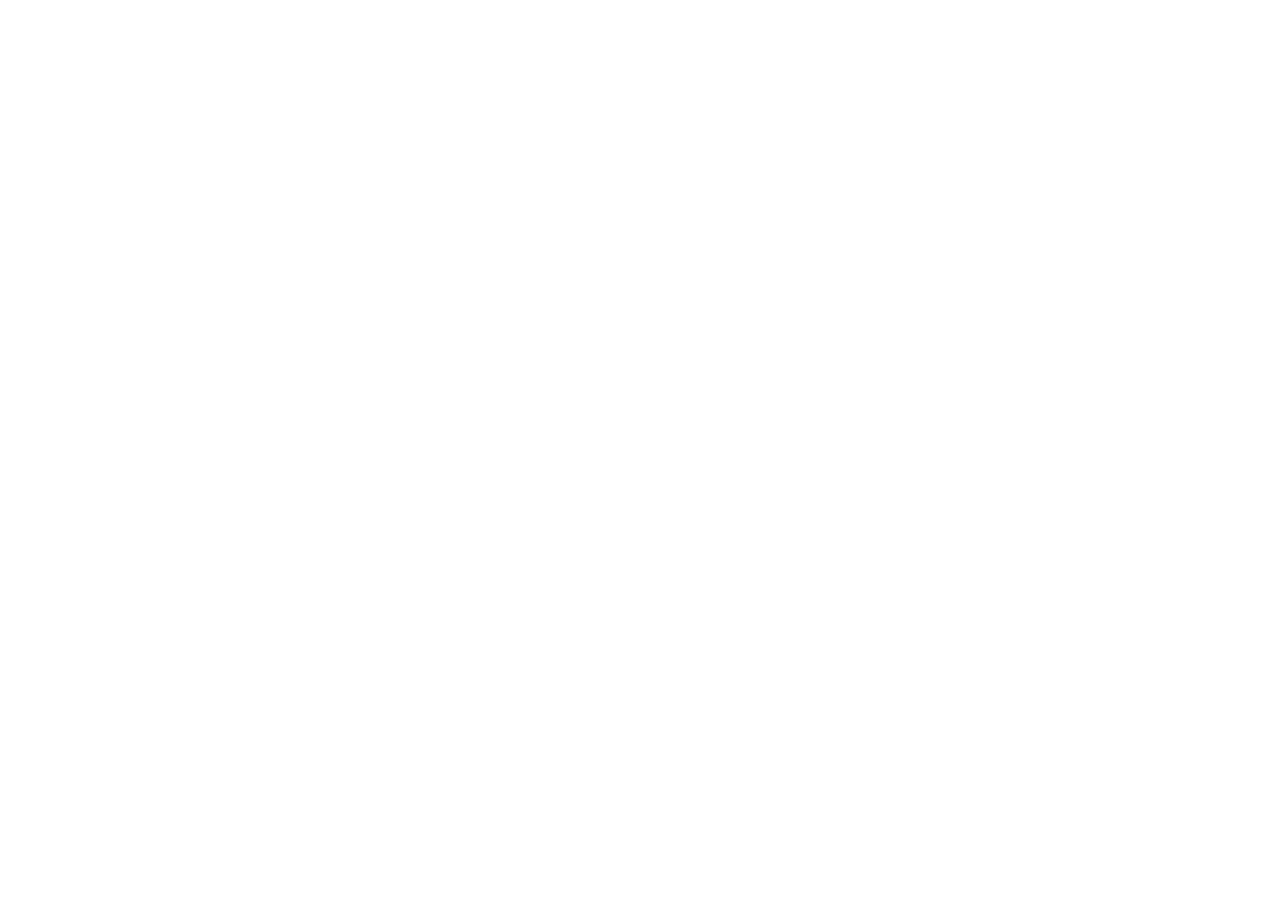
==== WebContent/index.html @ 6d3a7bae "Temp Commit" ====
<!DOCTYPE html>
<html ng-app="ClubMembershipApplication">
<head>
    <title>Sticky Header</title>
    
    <!-- import Google font -->
    <link href='http://fonts.googleapis.com/css?family=PT+Sans' rel='stylesheet' type='text/css'>
    <link href="css/style.css" rel="stylesheet" type="text/css" media="all" />
    <link href='//fonts.googleapis.com/css?family=Viga' rel='stylesheet' type='text/css'>
    <link href='//fonts.googleapis.com/css?family=Lato:400,100,100italic,300,300italic,400italic,700,700italic,900,900italic' rel='stylesheet' type='text/css'>
    <link rel="stylesheet" href="css/header-login-signup.css">
    <link rel="stylesheet" href="css/bootstrap.css">
    <link href='http://fonts.googleapis.com/css?family=Cookie' rel='stylesheet' type='text/css'>
    <!-- Latest compiled and minified CSS -->
<link rel="stylesheet" href="https://maxcdn.bootstrapcdn.com/bootstrap/3.3.7/css/bootstrap.min.css" integrity="sha384-BVYiiSIFeK1dGmJRAkycuHAHRg32OmUcww7on3RYdg4Va+PmSTsz/K68vbdEjh4u" crossorigin="anonymous">

<!-- Optional theme -->
<link rel="stylesheet" href="https://maxcdn.bootstrapcdn.com/bootstrap/3.3.7/css/bootstrap-theme.min.css" integrity="sha384-rHyoN1iRsVXV4nD0JutlnGaslCJuC7uwjduW9SVrLvRYooPp2bWYgmgJQIXwl/Sp" crossorigin="anonymous">

<!-- Latest compiled and minified JavaScript -->
<script src="https://maxcdn.bootstrapcdn.com/bootstrap/3.3.7/js/bootstrap.min.js" integrity="sha384-Tc5IQib027qvyjSMfHjOMaLkfuWVxZxUPnCJA7l2mCWNIpG9mGCD8wGNIcPD7Txa" crossorigin="anonymous"></script>
    <script src='http://cdnjs.cloudflare.com/ajax/libs/jquery/2.1.3/jquery.min.js'></script>
    
    <script src="js/angular.min.js"> </script>
     <script src="js/angular-cookies.min.js"> </script>
    <script src="js/angular-cookies.js"> </script>
    
    <script src='http://cdnjs.cloudflare.com/ajax/libs/jquery/2.1.3/jquery.min.js'></script>
    	
    <script src="js/angular-route.min.js"> </script>
    <script src="js/getCateg.js"> </script>
   
    <style>
        
        
        
    
        
    </style>

</head>
<body>
<div ng-view="">
</div>
</body>
</html>
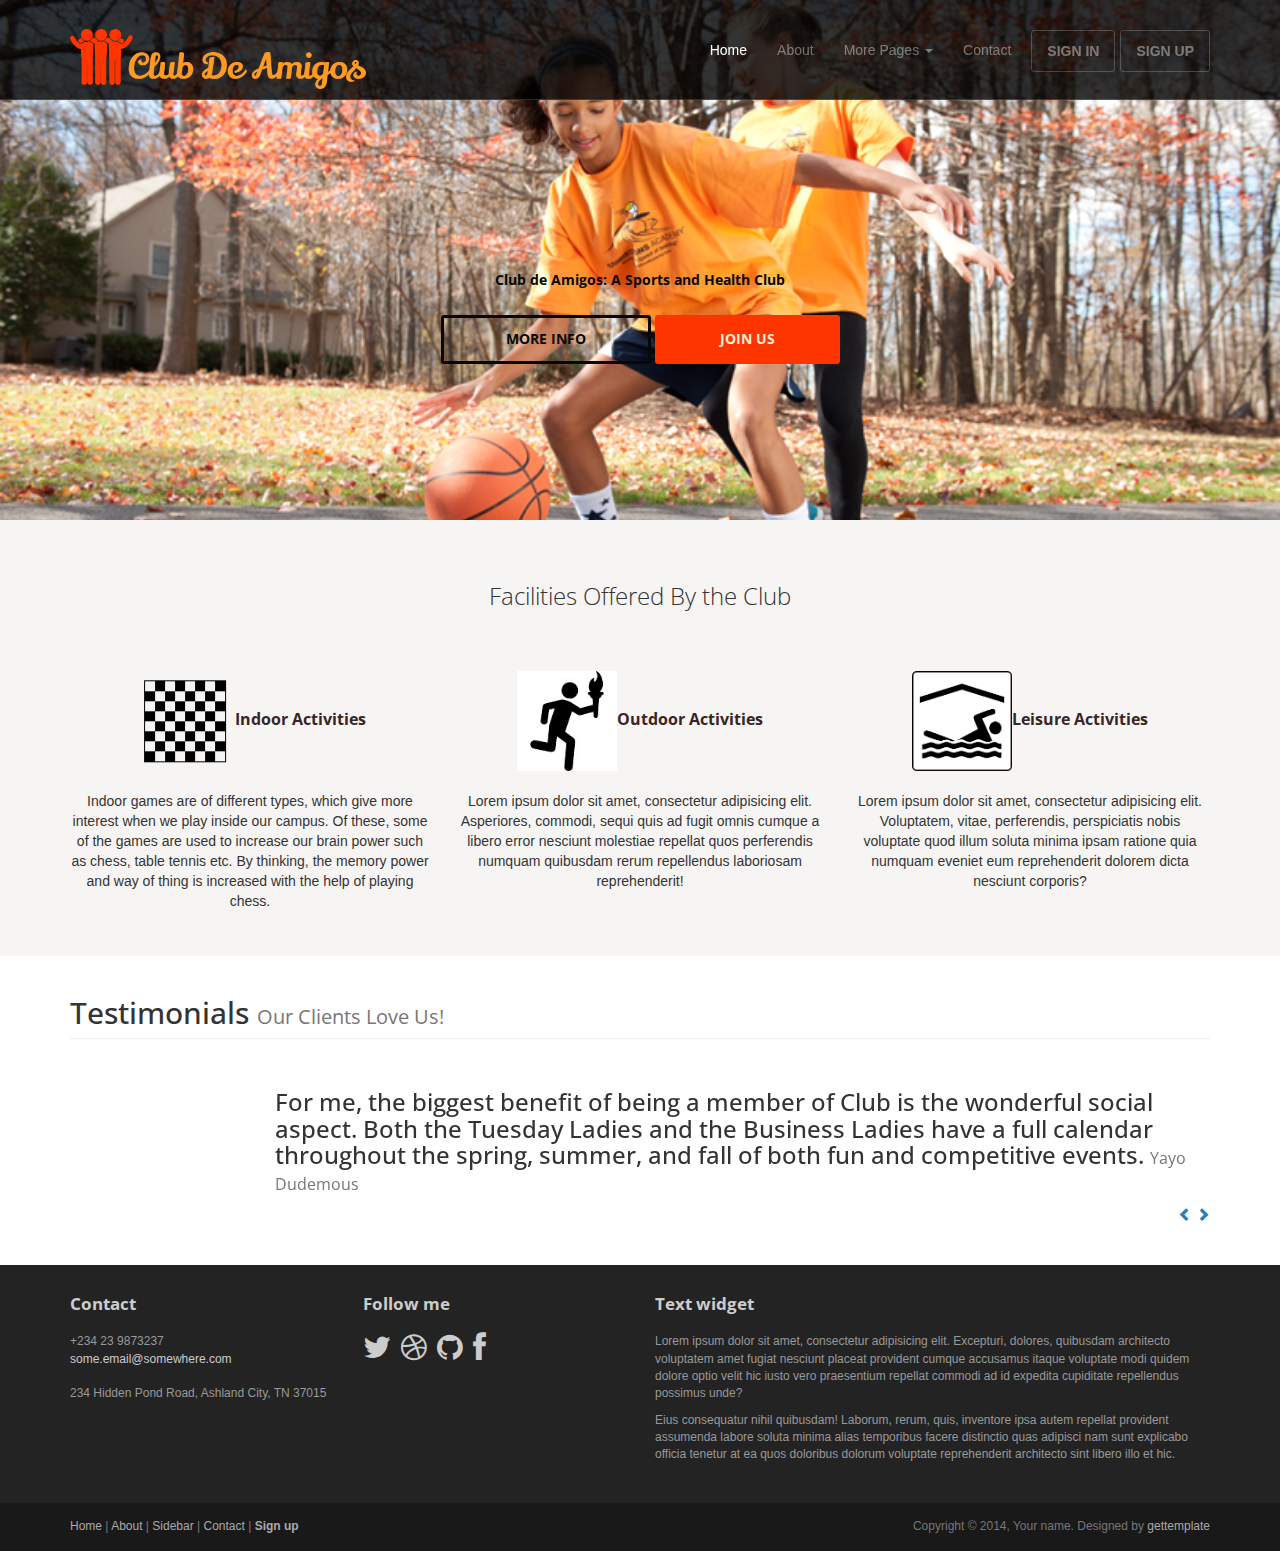
==== commit ebd674b4: "sonali local commit" ====
--- a/WebContent/index.html
+++ b/WebContent/index.html
@@ -1,47 +1,151 @@
 <!DOCTYPE html>
 <html ng-app="ClubMembershipApplication">
 <head>
-    <title>Sticky Header</title>
-    
-    <!-- import Google font -->
-    <link href='http://fonts.googleapis.com/css?family=PT+Sans' rel='stylesheet' type='text/css'>
-    <link href="css/style.css" rel="stylesheet" type="text/css" media="all" />
-    <link href='//fonts.googleapis.com/css?family=Viga' rel='stylesheet' type='text/css'>
-    <link href='//fonts.googleapis.com/css?family=Lato:400,100,100italic,300,300italic,400italic,700,700italic,900,900italic' rel='stylesheet' type='text/css'>
-    <link rel="stylesheet" href="css/header-login-signup.css">
+	<meta charset="utf-8">
+	<script src="js/jquery.js"><</script>
+<script src="js/angular.min.js"></script>
+<script src="js/angular-route.min.js"></script>
+<script src="js/angular-cookies.js"></script>
+<script src="js/angular-cookies.min.js"></script>
+<script src="js/club.js"></script>
+<script src="https://ajax.googleapis.com/ajax/libs/jquery/1.12.4/jquery.min.js"></script>
+<script src="js/bootstrap.min.js"></script>
+
+	<title>Club de amigos</title>
+
+	<link rel="stylesheet" media="screen" href="http://fonts.googleapis.com/css?family=Open+Sans:300,400,700">
+	<link rel="stylesheet" href="assets/css/bootstrap.min.css">
+	<link rel="stylesheet" href="assets/css/font-awesome.min.css">
     <link rel="stylesheet" href="css/bootstrap.css">
-    <link href='http://fonts.googleapis.com/css?family=Cookie' rel='stylesheet' type='text/css'>
-    <!-- Latest compiled and minified CSS -->
-<link rel="stylesheet" href="https://maxcdn.bootstrapcdn.com/bootstrap/3.3.7/css/bootstrap.min.css" integrity="sha384-BVYiiSIFeK1dGmJRAkycuHAHRg32OmUcww7on3RYdg4Va+PmSTsz/K68vbdEjh4u" crossorigin="anonymous">
+	<link rel="stylesheet" href="assets/css/bootstrap-theme.css" media="screen">
+	<link rel="stylesheet" href="assets/css/main.css">
+	<link rel="stylesheet" href="css/custom.css">
 
-<!-- Optional theme -->
-<link rel="stylesheet" href="https://maxcdn.bootstrapcdn.com/bootstrap/3.3.7/css/bootstrap-theme.min.css" integrity="sha384-rHyoN1iRsVXV4nD0JutlnGaslCJuC7uwjduW9SVrLvRYooPp2bWYgmgJQIXwl/Sp" crossorigin="anonymous">
-
-<!-- Latest compiled and minified JavaScript -->
-<script src="https://maxcdn.bootstrapcdn.com/bootstrap/3.3.7/js/bootstrap.min.js" integrity="sha384-Tc5IQib027qvyjSMfHjOMaLkfuWVxZxUPnCJA7l2mCWNIpG9mGCD8wGNIcPD7Txa" crossorigin="anonymous"></script>
-    <script src='http://cdnjs.cloudflare.com/ajax/libs/jquery/2.1.3/jquery.min.js'></script>
-    
-    <script src="js/angular.min.js"> </script>
-     <script src="js/angular-cookies.min.js"> </script>
-    <script src="js/angular-cookies.js"> </script>
-    
-    <script src='http://cdnjs.cloudflare.com/ajax/libs/jquery/2.1.3/jquery.min.js'></script>
-    	
-    <script src="js/angular-route.min.js"> </script>
-    <script src="js/getCateg.js"> </script>
-   
-    <style>
-        
-        
-        
-    
-        
-    </style>
 
 </head>
-<body>
+
+<body ng-controller="ClubController" class="home">
+	<!-- navbar -->
+	<div class="navbar navbar-inverse navbar-fixed-top headroom" >
+		<div class="container">
+			<div class="navbar-header">
+				<!-- Button  -->
+				<button type="button" class="navbar-toggle" data-toggle="collapse" data-target=".navbar-collapse"><span class="icon-bar"></span> <span class="icon-bar"></span> <span class="icon-bar"></span> </button>
+				<a class="navbar-brand" href="#/"><img src="images/logo.png" alt="" height="60px" width="auto" style="margin-bottom:10px;"></a>
+			</div>
+			<div class="navbar-collapse collapse">
+				<ul class="nav navbar-nav pull-right">
+					<li class="active"><a href="#/">Home</a></li>
+					<li><a href="#about">About</a></li>
+					<li class="dropdown">
+						<a href="#" class="dropdown-toggle" data-toggle="dropdown">More Pages <b class="caret"></b></a>
+						<ul class="dropdown-menu">
+							<li><a href="sidebar-left.html">Left Sidebar</a></li>
+							<li class="active"><a href="sidebar-right.html">Right Sidebar</a></li>
+						</ul>
+					</li>
+					<li><a href="#contact">Contact</a></li>
+					<li><a class="btn" href="#login">SIGN IN </a></li>
+					<li><a class="btn" href="#register"> SIGN UP</a></li>
+				</ul>
+			</div><!--/.nav-collapse -->
+		</div>
+	</div> 
+	<!-- /.navbar -->
+
+	<!-- Header -->
+	<header id="head">
+		<div class="container">
+			<div class="row">
+				<h1 class="lead"></h1>
+				<p class="tagline"><b>Club de Amigos: A Sports and Health Club</b></p>
+				<p><a class="btn btn-default btn-lg" role="button">MORE INFO</a> <a class="btn btn-action btn-lg" role="button">JOIN US</a></p>
+			</div>
+		</div>
+	</header>
+	<!-- /Header -->
 <div ng-view="">
-</div>
+ </div>
+	<footer id="footer"	>
+
+		<div class="footer1">
+			<div class="container">
+				<div class="row">
+					
+					<div class="col-md-3 widget">
+						<h3 class="widget-title">Contact</h3>
+						<div class="widget-body">
+							<p>+234 23 9873237<br>
+								<a href="mailto:#">some.email@somewhere.com</a><br>
+								<br>
+								234 Hidden Pond Road, Ashland City, TN 37015
+							</p>	
+						</div>
+					</div>
+
+					<div class="col-md-3 widget">
+						<h3 class="widget-title">Follow me</h3>
+						<div class="widget-body">
+							<p class="follow-me-icons">
+								<a href=""><i class="fa fa-twitter fa-2"></i></a>
+								<a href=""><i class="fa fa-dribbble fa-2"></i></a>
+								<a href=""><i class="fa fa-github fa-2"></i></a>
+								<a href=""><i class="fa fa-facebook fa-2"></i></a>
+							</p>	
+						</div>
+					</div>
+
+					<div class="col-md-6 widget">
+						<h3 class="widget-title">Text widget</h3>
+						<div class="widget-body">
+							<p>Lorem ipsum dolor sit amet, consectetur adipisicing elit. Excepturi, dolores, quibusdam architecto voluptatem amet fugiat nesciunt placeat provident cumque accusamus itaque voluptate modi quidem dolore optio velit hic iusto vero praesentium repellat commodi ad id expedita cupiditate repellendus possimus unde?</p>
+							<p>Eius consequatur nihil quibusdam! Laborum, rerum, quis, inventore ipsa autem repellat provident assumenda labore soluta minima alias temporibus facere distinctio quas adipisci nam sunt explicabo officia tenetur at ea quos doloribus dolorum voluptate reprehenderit architecto sint libero illo et hic.</p>
+						</div>
+					</div>
+
+				</div> <!-- /row of widgets -->
+			</div>
+		</div>
+
+		<div class="footer2">
+			<div class="container">
+				<div class="row">
+					
+					<div class="col-md-6 widget">
+						<div class="widget-body">
+							<p class="simplenav">
+								<a href="#">Home</a> | 
+								<a href="about.html">About</a> |
+								<a href="sidebar-right.html">Sidebar</a> |
+								<a href="contact.html">Contact</a> |
+								<b><a href="signup.html">Sign up</a></b>
+							</p>
+						</div>
+					</div>
+
+					<div class="col-md-6 widget">
+						<div class="widget-body">
+							<p class="text-right">
+								Copyright &copy; 2014, Your name. Designed by <a href="http://gettemplate.com/" rel="designer">gettemplate</a> 
+							</p>
+						</div>
+					</div>
+
+				</div> <!-- /row of widgets -->
+			</div>
+		</div>
+
+	</footer>	
+		
+
+
+
+
+	<!-- JavaScript libs are placed at the end of the document so the pages load faster -->
+	<script src="http://ajax.googleapis.com/ajax/libs/jquery/1.10.2/jquery.min.js"></script>
+	<script src="http://netdna.bootstrapcdn.com/bootstrap/3.0.0/js/bootstrap.min.js"></script>
+	<script src="assets/js/headroom.min.js"></script>
+	<script src="assets/js/jQuery.headroom.min.js"></script>
+	<script src="assets/js/template.js"></script>
 </body>
-</html>
-
+</html>--- a/WebContent/assets/css/main.css
+++ b/WebContent/assets/css/main.css
@@ -0,0 +1,84 @@
+/* Header */
+#head { background:#181015 url(../images/back.png) no-repeat; background-size: cover; min-height:520px; text-align: center; padding-top:240px; color:white; font-family:"Open sans", Helvetica, Arial; font-weight:300; }
+#head.secondary { height:100px; min-height: 100px; padding-top:0px; }
+	#head .lead { font-family:"Open sans", Helvetica, Arial; font-size:44px; margin-bottom:6px; color:white; line-height:1.15em; } 
+	#head .tagline {  margin-bottom:25px; }
+		#head .tagline a { color:black; } 
+	#head .btn { margin-bottom:10px;}
+	#head .btn-default { text-shadow: none; background:transparent; color:rgba(255,255,255,.5); -webkit-box-shadow:inset 0px 0px 0px 3px rgba(255,255,255,.5); -moz-box-shadow:inset 0px 0px 0px 3px rgba(255,255,255,.5); box-shadow:inset 0px 0px 0px 3px rgba(255,255,255,.5); background: transparent; }
+		#head .btn-default:hover,
+		#head .btn-default:focus { color:rgba(255,255,255,.8); -webkit-box-shadow:inset 0px 0px 0px 3px rgba(255,255,255,.8); -moz-box-shadow:inset 0px 0px 0px 3px rgba(255,255,255,.8); box-shadow:inset 0px 0px 0px 3px rgba(255,255,255,.8); background: transparent; }
+		#head .btn-default:active, 
+		#head .btn-default.active { color:#fff; -webkit-box-shadow:inset 0px 0px 0px 3px #fff; -moz-box-shadow:inset 0px 0px 0px 3px #fff; box-shadow:inset 0px 0px 0px 3px #fff; background: transparent; }
+
+@media (max-width: 767px) {
+	#head { min-height:420px; padding-top:160px; }
+	#head .lead { font-size: 34px; }
+}
+
+
+/* navbar */
+.slideUp { top:-100px; }
+.headroom { -webkit-transition: all 0.4s ease-out; -moz-transition: all 0.4s ease-out; -o-transition: all 0.4s ease-out; transition: all 0.4s ease-out; }
+
+
+/* Highlights (in jumbotron in most cases) */
+.highlight { margin-top:40px; }
+	.h-caption { text-align: center; } 
+	.h-caption i { display:block; font-size: 54px; color:#382526; margin-bottom:36px; }
+	.h-caption h4 { color:#382526; font-size: 16px; font-weight: bold; margin-bottom:20px; }
+	.h-body { }
+
+
+/* Typography */
+h1, h2, h3, h4, h5, h6 { font-family:"Open sans", Helvetica, Arial; }
+h1, .h1, h2, .h2, h3, .h3 { margin-top:30px; } 
+blockquote { font-style: italic; font-family: Georgia; color:#999; margin:30px 0 30px; }
+label { color: #777; }
+.thin { font-weight:300; }
+.page-title { margin-top:20px; font-weight:300; }
+.text-muted { color:#888; }
+.breadcrumb { background:none; padding:0; margin:30px 0 0px 0; }
+ul.list-spaces li{ margin-bottom:10px; }
+
+/* Helpers */
+.container-full { margin: 0 auto; width: 100%; }
+.top-space { margin-top: 60px; }
+.top-margin { margin-top:20px; }
+img { max-width:100%; }
+img.pull-right { margin-left: 10px; }
+img.pull-left { margin-right: 10px; }
+#map { width:100%; height:280px; }
+#social { margin-top:50px; margin-bottom:50px; }
+	#social .wrapper { width:340px; margin:0 auto; }
+
+/* Main content block */
+.maincontent { }
+
+/* Sidebars */
+.sidebar { padding-top:36px; padding-bottom:30px; }
+	.sidebar .widget { margin-bottom:20px; }
+	.sidebar h1, .sidebar .h1, .sidebar h2, .sidebar .h2, .sidebar h3, .sidebar .h3 { margin-top:20px; } 
+
+/* Footer */
+.footer1 { background: #232323; padding: 30px 0 0 0; font-size: 12px; color: #999; }
+	.footer1 a { color: #ccc; }
+		.footer1 a:hover {color: #fff; }
+	.footer1 .widget { margin-bottom:30px; }		
+	.footer1 .widget-title { font-size: 17px; font-weight: bold; color: #ccc; margin: 0 0 20px; }
+	.footer1 .entry-meta { border-top: 1px solid #ccc; border-bottom: 1px solid #ccc; margin: 0 0 35px 0; padding: 2px 0; color: #888888; font-size: 12px; font-size: 0.75rem; }
+		.footer1 .entry-meta a { color: #333333; }
+		.footer1 .entry-meta .meta-in { border-top: 1px solid #ccc; border-bottom: 1px solid #ccc; padding: 10px 0; }
+	.follow-me-icons { font-size:30px; }		
+		.follow-me-icons i { float:left; margin:0 10px 0 0; }		
+
+.footer2 { background: #191919; padding: 15px 0; color: #777; font-size: 12px; }
+	.footer2 a { color: #aaa; }
+		.footer2 a:hover { color: #fff; }
+		.footer2 p { margin: 0; }
+
+	.widget-simplenav { margin-left:-5px; }		
+	.widget-simplenav a{ margin:0 5px; }	
+	
+
+	--- a/WebContent/css/custom.css
+++ b/WebContent/css/custom.css
@@ -0,0 +1,15 @@
+.btn-action, .btn-primary
+{
+	background-image: linear-gradient(to bottom, #ff3500 0%, #ff3500 100%);
+}
+#head .btn-default {
+   
+    color: #080808;
+    
+    box-shadow: inset 0px 0px 0px 3px #080808;
+ 
+}
+#head .tagline {
+    color: #080808;
+    
+}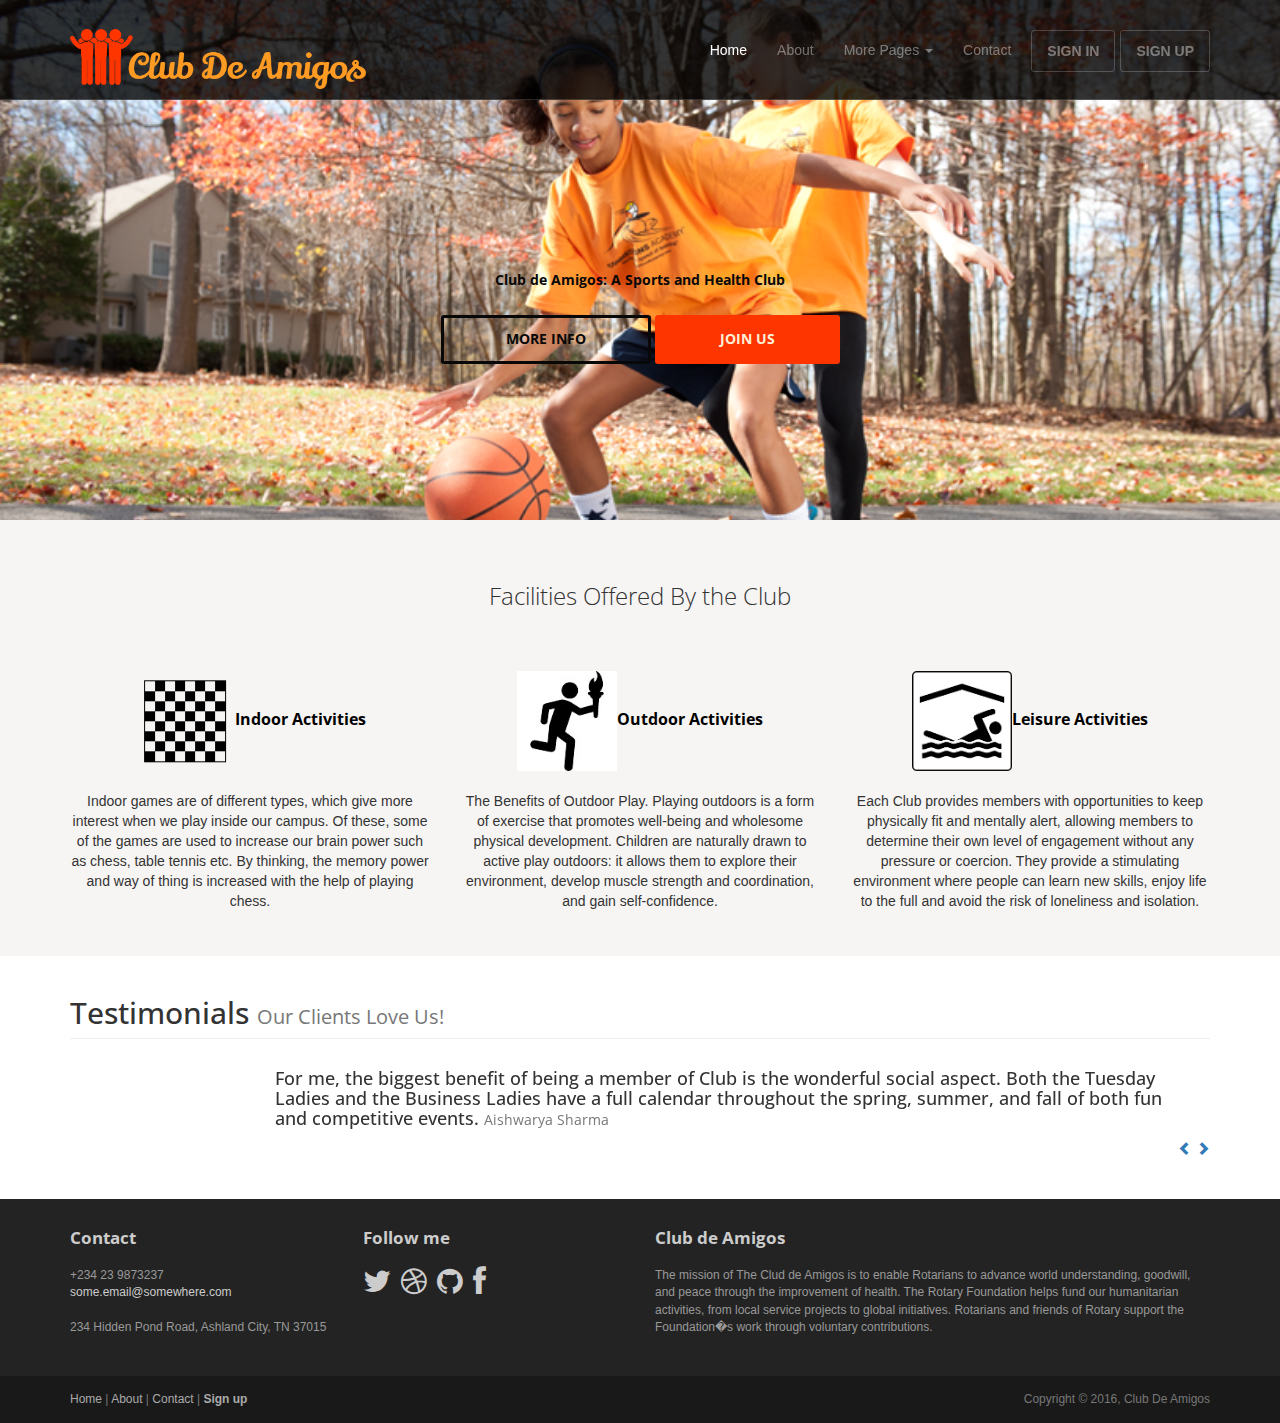
==== commit 0b221127: "sonali last comit" ====
--- a/WebContent/index.html
+++ b/WebContent/index.html
@@ -20,6 +20,7 @@
 	<link rel="stylesheet" href="assets/css/bootstrap-theme.css" media="screen">
 	<link rel="stylesheet" href="assets/css/main.css">
 	<link rel="stylesheet" href="css/custom.css">
+	
 
 
 </head>
@@ -96,10 +97,9 @@
 					</div>
 
 					<div class="col-md-6 widget">
-						<h3 class="widget-title">Text widget</h3>
+						<h3 class="widget-title">Club de Amigos</h3>
 						<div class="widget-body">
-							<p>Lorem ipsum dolor sit amet, consectetur adipisicing elit. Excepturi, dolores, quibusdam architecto voluptatem amet fugiat nesciunt placeat provident cumque accusamus itaque voluptate modi quidem dolore optio velit hic iusto vero praesentium repellat commodi ad id expedita cupiditate repellendus possimus unde?</p>
-							<p>Eius consequatur nihil quibusdam! Laborum, rerum, quis, inventore ipsa autem repellat provident assumenda labore soluta minima alias temporibus facere distinctio quas adipisci nam sunt explicabo officia tenetur at ea quos doloribus dolorum voluptate reprehenderit architecto sint libero illo et hic.</p>
+							<p>The mission of The Clud de Amigos is to enable Rotarians to advance world understanding, goodwill, and peace through the improvement of health. The Rotary Foundation helps fund our humanitarian activities, from local service projects to global initiatives. Rotarians and friends of Rotary support the Foundation�s work through voluntary contributions.</p>
 						</div>
 					</div>
 
@@ -115,10 +115,9 @@
 						<div class="widget-body">
 							<p class="simplenav">
 								<a href="#">Home</a> | 
-								<a href="about.html">About</a> |
-								<a href="sidebar-right.html">Sidebar</a> |
-								<a href="contact.html">Contact</a> |
-								<b><a href="signup.html">Sign up</a></b>
+								<a href="#about">About</a> |
+								<a href="#contact">Contact</a> |
+								<b><a href="#register">Sign up</a></b>
 							</p>
 						</div>
 					</div>
@@ -126,7 +125,7 @@
 					<div class="col-md-6 widget">
 						<div class="widget-body">
 							<p class="text-right">
-								Copyright &copy; 2014, Your name. Designed by <a href="http://gettemplate.com/" rel="designer">gettemplate</a> 
+								Copyright &copy; 2016, Club De Amigos
 							</p>
 						</div>
 					</div>
--- a/WebContent/css/custom.css
+++ b/WebContent/css/custom.css
@@ -12,4 +12,96 @@
 #head .tagline {
     color: #080808;
     
-}+}
+
+
+@media (min-width: 768px) {
+    .omb_row-sm-offset-3 div:first-child[class*="col-"] {
+        margin-left: 25%;
+    }
+}
+
+.omb_login .omb_authTitle {
+    text-align: center;
+	line-height: 300%;
+	maring-left:40%
+}
+	
+.omb_login .omb_socialButtons a {
+	color: white; // In yourUse @body-bg 
+	opacity:0.9;
+}
+.omb_login .omb_socialButtons a:hover {
+    color: white;
+	opacity:1;    	
+}
+.omb_login .omb_socialButtons .omb_btn-facebook {background: #3b5998;}
+.omb_login .omb_socialButtons .omb_btn-twitter {background: #00aced;}
+.omb_login .omb_socialButtons .omb_btn-google {background: #c32f10;}
+
+
+.omb_login .omb_loginOr {
+	position: relative;
+	font-size: 1.5em;
+	color: #aaa;
+	margin-top: 1em;
+	margin-bottom: 1em;
+	padding-top: 0.5em;
+	padding-bottom: 0.5em;
+}
+.omb_login .omb_loginOr .omb_hrOr {
+	background-color: #cdcdcd;
+	height: 1px;
+	margin-top: 0px !important;
+	margin-bottom: 0px !important;
+}
+.omb_login .omb_loginOr .omb_spanOr {
+	display: block;
+	position: absolute;
+	left: 50%;
+	top: -0.6em;
+	margin-left: -1.5em;
+	background-color: white;
+	width: 3em;
+	text-align: center;
+}			
+
+.omb_login .omb_loginForm .input-group.i {
+	width: 2em;
+}
+.omb_login .omb_loginForm  .help-block {
+    color: red;
+}
+
+	
+@media (min-width: 768px) {
+    .omb_login .omb_forgotPwd {
+        text-align: right;
+		margin-top:10px;
+ 	}		
+}
+.btn-danger:hover {
+    color: #fff;
+    background-color: #ff3500;
+    border-color: #ac2925;
+}
+.btn-danger {
+    color: #fff;
+    background-color: #ff3500;
+    border-color: #ff3500;
+}
+a.fac:link{
+	color:black;
+}
+*[role="form"] {
+    max-width: 530px;
+    padding: 15px;
+    margin: 0 auto;
+    background-color: #fff;
+    border-radius: 0.3em;
+}
+
+*[role="form"] h2 {
+    margin-left: 5em;
+    margin-bottom: 1em;
+}
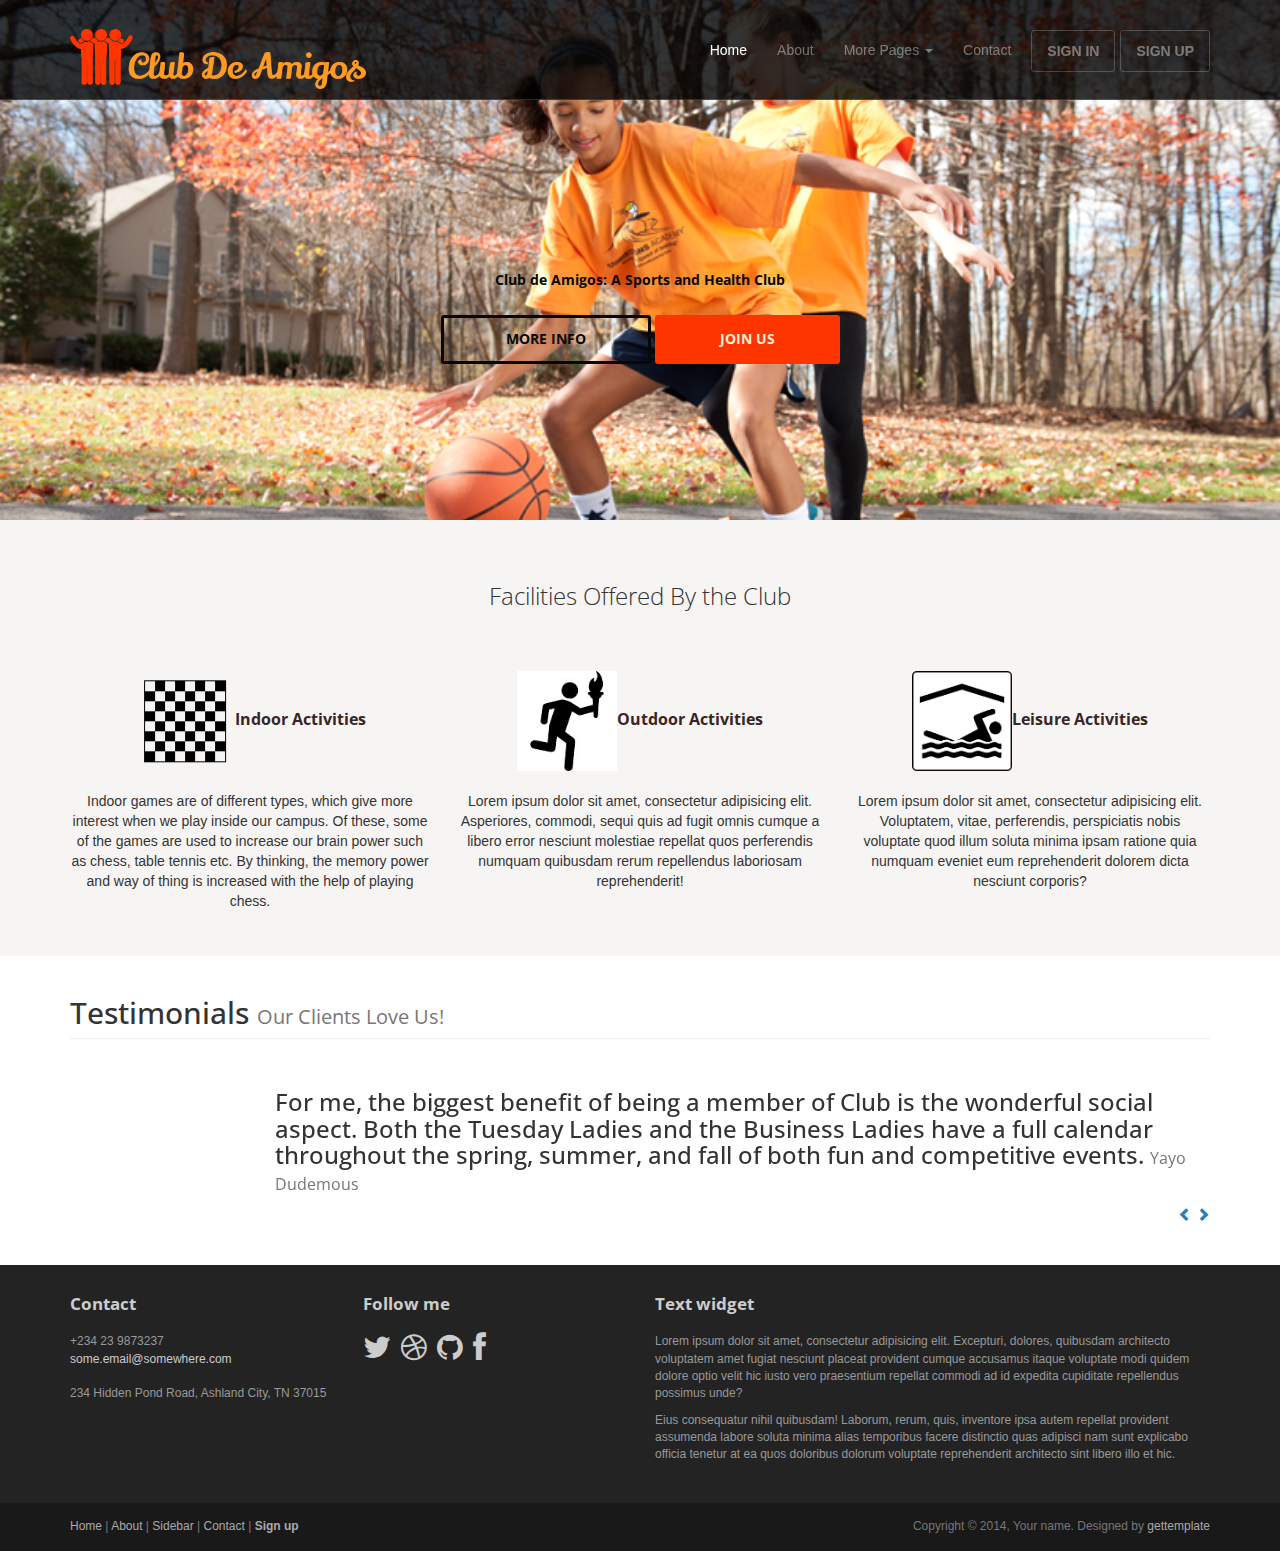
==== commit bb04d3b9: "kunal 333" ====
--- a/WebContent/index.html
+++ b/WebContent/index.html
@@ -97,9 +97,10 @@
 					</div>
 
 					<div class="col-md-6 widget">
-						<h3 class="widget-title">Club de Amigos</h3>
+						<h3 class="widget-title">Text widget</h3>
 						<div class="widget-body">
-							<p>The mission of The Clud de Amigos is to enable Rotarians to advance world understanding, goodwill, and peace through the improvement of health. The Rotary Foundation helps fund our humanitarian activities, from local service projects to global initiatives. Rotarians and friends of Rotary support the Foundation�s work through voluntary contributions.</p>
+							<p>Lorem ipsum dolor sit amet, consectetur adipisicing elit. Excepturi, dolores, quibusdam architecto voluptatem amet fugiat nesciunt placeat provident cumque accusamus itaque voluptate modi quidem dolore optio velit hic iusto vero praesentium repellat commodi ad id expedita cupiditate repellendus possimus unde?</p>
+							<p>Eius consequatur nihil quibusdam! Laborum, rerum, quis, inventore ipsa autem repellat provident assumenda labore soluta minima alias temporibus facere distinctio quas adipisci nam sunt explicabo officia tenetur at ea quos doloribus dolorum voluptate reprehenderit architecto sint libero illo et hic.</p>
 						</div>
 					</div>
 
@@ -115,9 +116,10 @@
 						<div class="widget-body">
 							<p class="simplenav">
 								<a href="#">Home</a> | 
-								<a href="#about">About</a> |
-								<a href="#contact">Contact</a> |
-								<b><a href="#register">Sign up</a></b>
+								<a href="about.html">About</a> |
+								<a href="sidebar-right.html">Sidebar</a> |
+								<a href="contact.html">Contact</a> |
+								<b><a href="signup.html">Sign up</a></b>
 							</p>
 						</div>
 					</div>
@@ -125,7 +127,7 @@
 					<div class="col-md-6 widget">
 						<div class="widget-body">
 							<p class="text-right">
-								Copyright &copy; 2016, Club De Amigos
+								Copyright &copy; 2014, Your name. Designed by <a href="http://gettemplate.com/" rel="designer">gettemplate</a> 
 							</p>
 						</div>
 					</div>
--- a/WebContent/css/custom.css
+++ b/WebContent/css/custom.css
@@ -89,19 +89,4 @@
     color: #fff;
     background-color: #ff3500;
     border-color: #ff3500;
-}
-a.fac:link{
-	color:black;
-}
-*[role="form"] {
-    max-width: 530px;
-    padding: 15px;
-    margin: 0 auto;
-    background-color: #fff;
-    border-radius: 0.3em;
-}
-
-*[role="form"] h2 {
-    margin-left: 5em;
-    margin-bottom: 1em;
-}
+}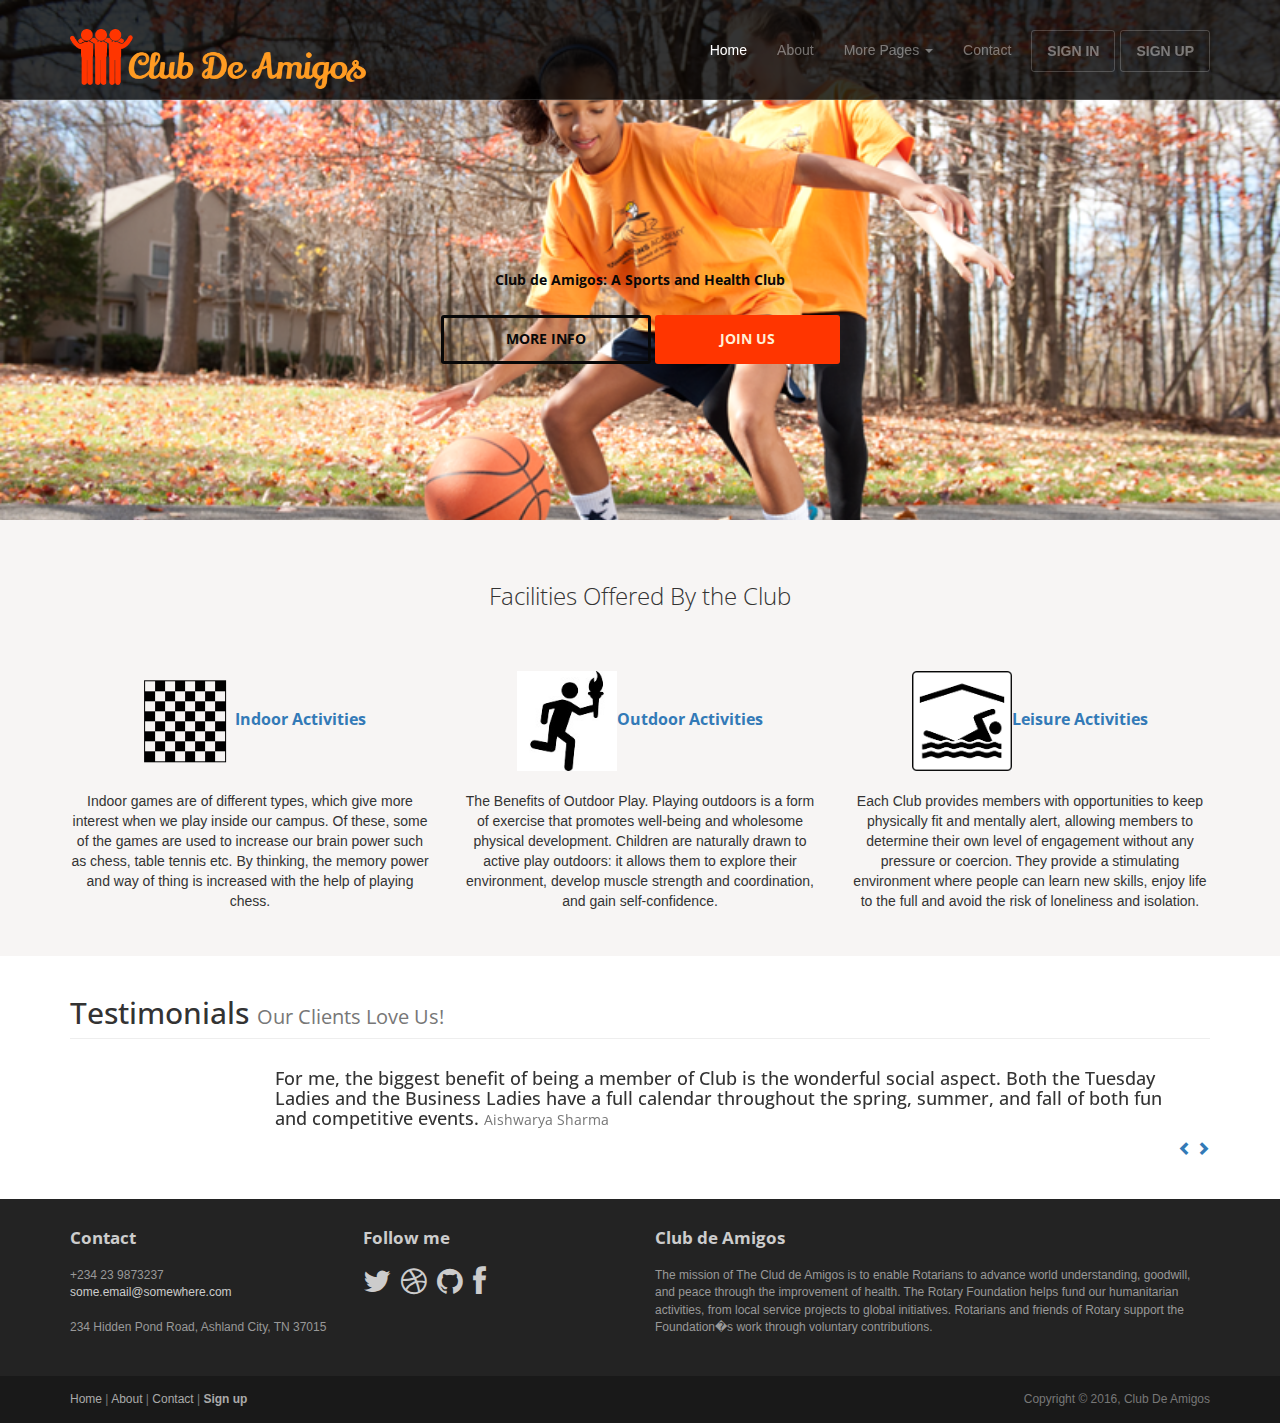
==== commit e4cbb33b: "kuns" ====
--- a/WebContent/index.html
+++ b/WebContent/index.html
@@ -20,6 +20,7 @@
 	<link rel="stylesheet" href="assets/css/bootstrap-theme.css" media="screen">
 	<link rel="stylesheet" href="assets/css/main.css">
 	<link rel="stylesheet" href="css/custom.css">
+	<link rel="stylesheet" href="css/signup.css">
 	
 
 
@@ -97,10 +98,9 @@
 					</div>
 
 					<div class="col-md-6 widget">
-						<h3 class="widget-title">Text widget</h3>
+						<h3 class="widget-title">Club de Amigos</h3>
 						<div class="widget-body">
-							<p>Lorem ipsum dolor sit amet, consectetur adipisicing elit. Excepturi, dolores, quibusdam architecto voluptatem amet fugiat nesciunt placeat provident cumque accusamus itaque voluptate modi quidem dolore optio velit hic iusto vero praesentium repellat commodi ad id expedita cupiditate repellendus possimus unde?</p>
-							<p>Eius consequatur nihil quibusdam! Laborum, rerum, quis, inventore ipsa autem repellat provident assumenda labore soluta minima alias temporibus facere distinctio quas adipisci nam sunt explicabo officia tenetur at ea quos doloribus dolorum voluptate reprehenderit architecto sint libero illo et hic.</p>
+							<p>The mission of The Clud de Amigos is to enable Rotarians to advance world understanding, goodwill, and peace through the improvement of health. The Rotary Foundation helps fund our humanitarian activities, from local service projects to global initiatives. Rotarians and friends of Rotary support the Foundation�s work through voluntary contributions.</p>
 						</div>
 					</div>
 
@@ -116,10 +116,9 @@
 						<div class="widget-body">
 							<p class="simplenav">
 								<a href="#">Home</a> | 
-								<a href="about.html">About</a> |
-								<a href="sidebar-right.html">Sidebar</a> |
-								<a href="contact.html">Contact</a> |
-								<b><a href="signup.html">Sign up</a></b>
+								<a href="#about">About</a> |
+								<a href="#contact">Contact</a> |
+								<b><a href="#register">Sign up</a></b>
 							</p>
 						</div>
 					</div>
@@ -127,7 +126,7 @@
 					<div class="col-md-6 widget">
 						<div class="widget-body">
 							<p class="text-right">
-								Copyright &copy; 2014, Your name. Designed by <a href="http://gettemplate.com/" rel="designer">gettemplate</a> 
+								Copyright &copy; 2016, Club De Amigos
 							</p>
 						</div>
 					</div>
